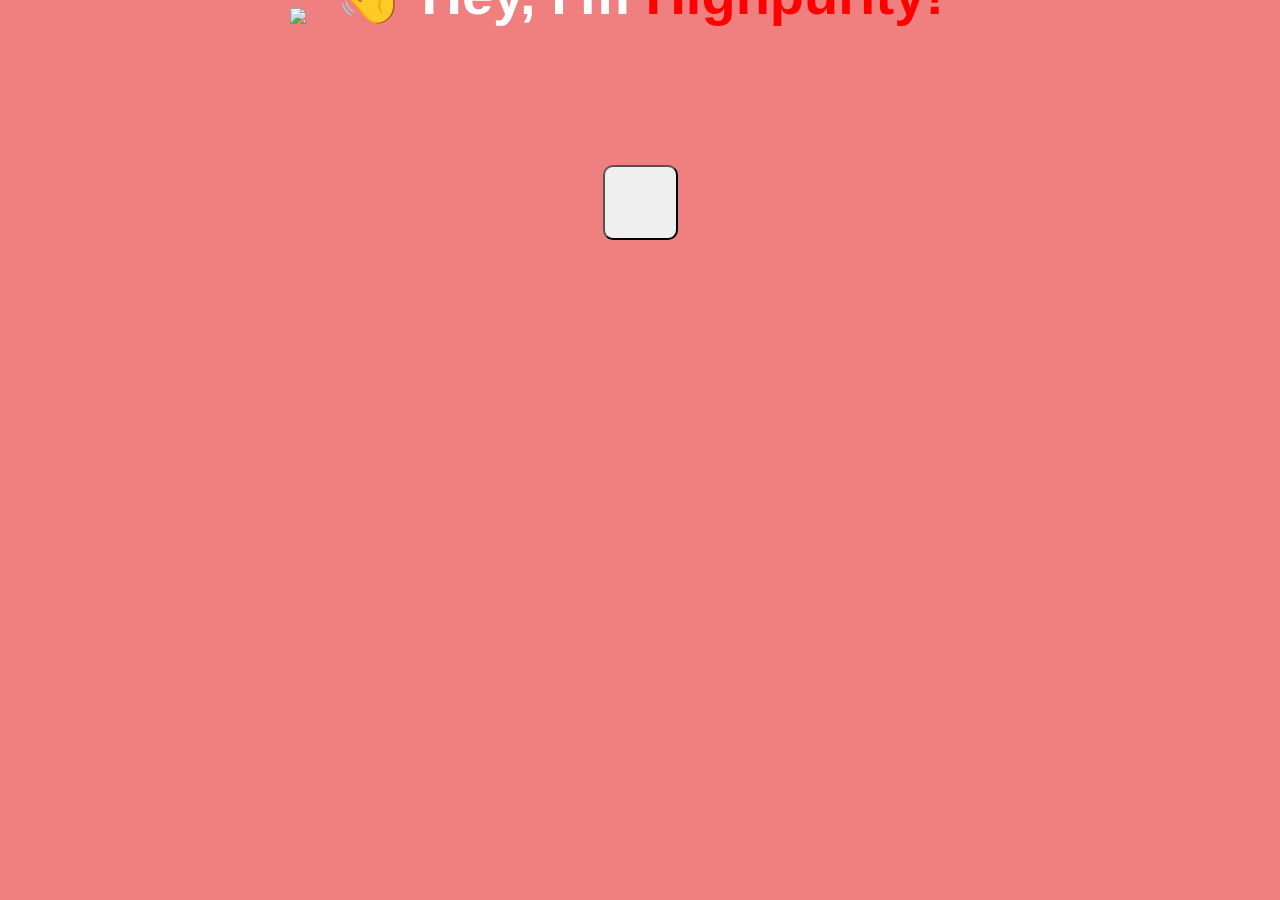
==== index.html @ 9d60070f "First button setup" ====
<!DOCTYPE html>
<html lang="en">
<head>
    <meta charset="UTF-8">
    <meta http-equiv="X-UA-Compatible" content="IE=edge">
    <meta name="viewport" content="width=device-width, initial-scale=1.0">
    <title>Highpurity</title>
    <link rel="stylesheet" href="style.css">
    <script src="https://kit.fontawesome.com/e08dad6347.js" crossorigin="anonymous"></script>
</head>
<body>


        <img id=pfp src="images/CircleHighpurity.png">
    <h1 id=title>👋 Hey, I'm <span id="name">Highpurity!</span> </h1>



    <div class="buttons">
        <button class="yt"><i class="fa-brands fa-youtube"></i></button>
</div>

</body>

</html>
---- style.css ----
body{
    background-color:lightcoral;
}
  #title{
    font-family: Inter, sans-serif;
    color: white;
    font-weight:700px;
    font-size:3.5em;

    position: relative;
    text-align: center;
    bottom:100px;
  }
  #name{
    font-family: Inter, sans-serif;
    color:red;
    font-weight:700px;
    text-align:center;
  }
  #pfp{
    display: block;
    margin-left: auto;
    margin-right: auto;
    width:700px;
  }
.buttons{
  text-align:center;
  width:100%;

}
.yt{
  height:75px;
  width:75px;
  border-radius:10px;
  text-size:
}
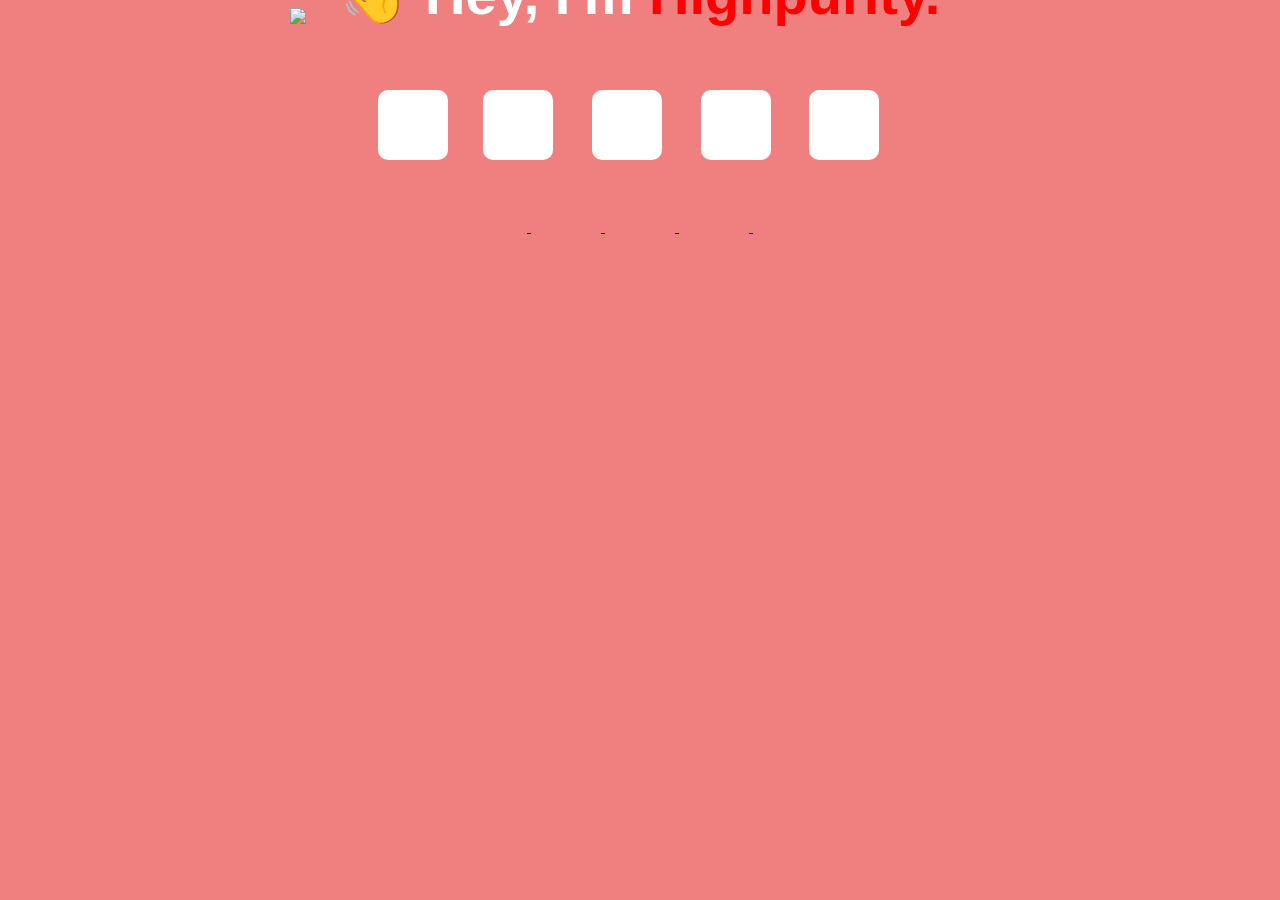
==== commit ba55d55a: "Hover color change" ====
--- a/index.html
+++ b/index.html
@@ -9,17 +9,29 @@
     <script src="https://kit.fontawesome.com/e08dad6347.js" crossorigin="anonymous"></script>
 </head>
 <body>
+<center>        
+    <img id=pfp src="images/CircleHighpurity.png">
+    <h1 id=title>👋 Hey, I'm <span id="name">Highpurity.</span> </h1>
+</center>
 
 
-        <img id=pfp src="images/CircleHighpurity.png">
-    <h1 id=title>👋 Hey, I'm <span id="name">Highpurity!</span> </h1>
-
-
-
-    <div class="buttons">
-        <button class="yt"><i class="fa-brands fa-youtube"></i></button>
-</div>
-
+<center>
+        <a href="https://youtube.com/c/highpurity" target="_blank">
+        <button class="youtube"><i class="fa-brands fa-youtube fa-3x"></i></button>
+    </a>
+       <a href="https://twitch.tv/highpurity" target="_blank">
+<button class="twitch"><i class="fa-brands fa-twitch fa-3x"></i></button>
+    </a>
+    <a href="https://discord.gg/PsEJbhDeTb" target="_blank">
+        <button class="discord"><i class="fa-brands fa-discord fa-3x"></i></button>
+            </a>
+            <a href="https://github.com/Highpurity" target="_blank">
+                <button class="github"><i class="fa-brands fa-github fa-3x"></i></button>
+                    </a>
+                    <a href="https://twitter.com/highpuritycc" target="_blank">
+                        <button class="twitter"><i class="fa-brands fa-twitter fa-3x"></i></button>
+                            </a>
+</center>
 </body>
 
 </html>--- a/style.css
+++ b/style.css
@@ -28,10 +28,82 @@
   width:100%;
 
 }
-.yt{
-  height:75px;
-  width:75px;
+.youtube{
+  height:70px;
+  width:70px;
   border-radius:10px;
-  text-size:
+  border-color:transparent;
+  color:lightcoral;
+  background-color:white;
+  position:relative;
+
+  bottom:75px;
+  left:135px;
 }
+.twitch{
+  background-color:white;
+  border-color:transparent;
+  border-radius:10px;
+  height:70px;
+  width:70px;
+  color:lightcoral;
+  position:relative;
 
+  bottom:75px;
+
+  left:170px;
+}
+.discord{
+  background-color:white;
+  border-color:transparent;
+  border-radius:10px;
+  height:70px;
+  width:70px;
+  color:lightcoral;
+  position:relative;
+
+  bottom:75px;
+
+  right:122px;
+}
+.github{
+  background-color:white;
+  border-color:transparent;
+  border-radius:10px;
+  height:70px;
+  width:70px;
+  color:lightcoral;
+  position:relative;
+
+  bottom:75px;
+
+  left:130px;
+}
+.twitter{
+  background-color:white;
+  border-color:transparent;
+  border-radius:10px;
+  height:70px;
+  width:70px;
+  color:lightcoral;
+  position:relative;
+
+  bottom:75px;
+
+  right:375px;
+}
+.twitter:hover{
+  background-color:lightgrey;
+}
+.discord:hover{
+  background-color:lightgrey;
+}
+.youtube:hover{
+  background-color:lightgrey;
+}
+.twitch:hover{
+  background-color:lightgrey;
+}
+.github:hover{
+  background-color:lightgrey;
+}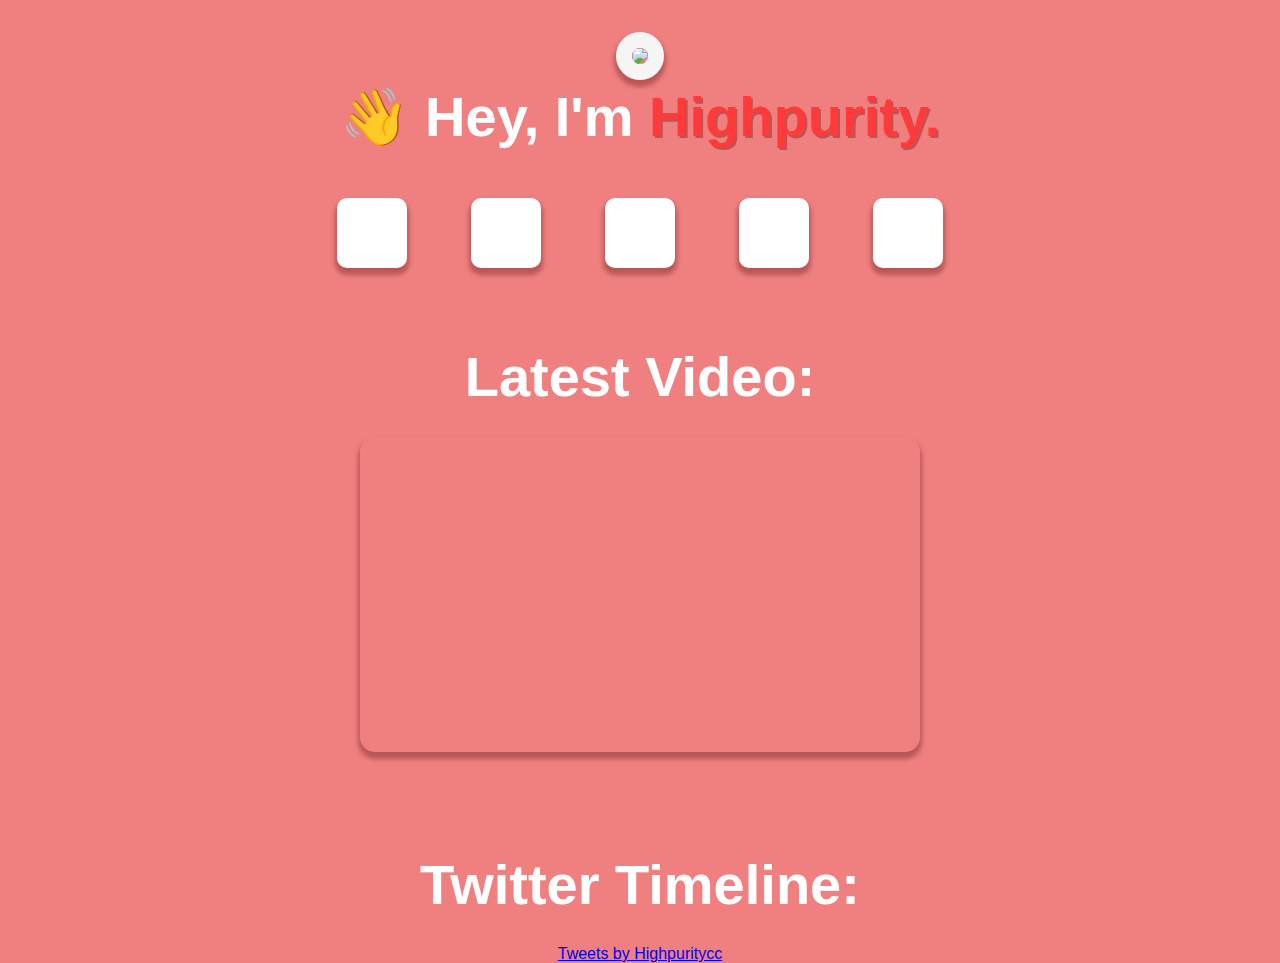
==== commit 49658c5b: "Added TwitterTimeline" ====
--- a/index.html
+++ b/index.html
@@ -1,37 +1,44 @@
+
 <!DOCTYPE html>
 <html lang="en">
+
 <head>
     <meta charset="UTF-8">
     <meta http-equiv="X-UA-Compatible" content="IE=edge">
+    <link rel="icon" href="images/GoodPFP.png" />
     <meta name="viewport" content="width=device-width, initial-scale=1.0">
     <title>Highpurity</title>
+    <meta
+        content="Hello - My names Highpurity. I'm a Java Minecraft Developer, Front End Web Developer, Avid YouTuber, and Twitch Streamer.">
     <link rel="stylesheet" href="style.css">
     <script src="https://kit.fontawesome.com/e08dad6347.js" crossorigin="anonymous"></script>
 </head>
+
 <body>
-<center>        
-    <img id=pfp src="images/CircleHighpurity.png">
-    <h1 id=title>👋 Hey, I'm <span id="name">Highpurity.</span> </h1>
-</center>
+    <div class="img-wrapper">
+        <img id="pfp" src="images/GoodPFP.png">
+    </div>
+   
+    <h1 id="title">👋 Hey, I'm <span id="name">Highpurity.</span></h1>
 
+    <div class="button-wrapper">
+        <a class="button" href="https://youtube.com/c/highpurity"><i class="fa-brands fa-youtube fa-3x"></i></a>
+        <a class="button" href="https://twitch.tv/highpurity"><i class="fa-brands fa-twitch fa-3x"></i></a>
+        <a class="button" href="https://discord.gg/PsEJbhDeTb"><i class="fa-brands fa-discord fa-3x"></i></a>
+        <a class="button" href="https://github.com/Highpurity"><i class="fa-brands fa-github fa-3x"></i></a>
+        <a class="button" href="https://twitter.com/highpuritycc"><i class="fa-brands fa-twitter fa-3x"></i></a>
+    </div>
 
-<center>
-        <a href="https://youtube.com/c/highpurity" target="_blank">
-        <button class="youtube"><i class="fa-brands fa-youtube fa-3x"></i></button>
-    </a>
-       <a href="https://twitch.tv/highpurity" target="_blank">
-<button class="twitch"><i class="fa-brands fa-twitch fa-3x"></i></button>
-    </a>
-    <a href="https://discord.gg/PsEJbhDeTb" target="_blank">
-        <button class="discord"><i class="fa-brands fa-discord fa-3x"></i></button>
-            </a>
-            <a href="https://github.com/Highpurity" target="_blank">
-                <button class="github"><i class="fa-brands fa-github fa-3x"></i></button>
-                    </a>
-                    <a href="https://twitter.com/highpuritycc" target="_blank">
-                        <button class="twitter"><i class="fa-brands fa-twitter fa-3x"></i></button>
-                            </a>
-</center>
-</body>
+    <h1 id="latesttitle">Latest Video:</h1>
+    <iframe id="latest" width="560" height="315"
+        src="https://www.tubebuddy.com/quicknav/latestembed/UC9308UbLmxNEgOOeKrjrvXw" frameborder="0"
+        allowfullscreen></iframe>
+
+<br>
+<br>
+<br>
+<br> 
+        <h1 id="twittertimeline">Twitter Timeline:</h1>
+        <a class="twitter-timeline" data-width="400" data-height="700" data-theme="dark" href="https://twitter.com/Highpuritycc?ref_src=twsrc%5Etfw">Tweets by Highpuritycc</a> <script async src="https://platform.twitter.com/widgets.js" charset="utf-8"></script></body>
 
 </html>--- a/style.css
+++ b/style.css
@@ -1,109 +1,92 @@
-body{
-    background-color:lightcoral;
+:root {
+  --bg-color: lightcoral;
+  --shadow: #4a000055;
 }
-  #title{
-    font-family: Inter, sans-serif;
-    color: white;
-    font-weight:700px;
-    font-size:3.5em;
 
-    position: relative;
-    text-align: center;
-    bottom:100px;
-  }
-  #name{
-    font-family: Inter, sans-serif;
-    color:red;
-    font-weight:700px;
-    text-align:center;
-  }
-  #pfp{
-    display: block;
-    margin-left: auto;
-    margin-right: auto;
-    width:700px;
-  }
-.buttons{
-  text-align:center;
-  width:100%;
+* {
+  margin: 0;
+  padding: 0;
+}
 
+body {
+  margin: auto;
+  display: flex;
+  align-items: center;
+  justify-content: center;
+  flex-direction: column;
+  font-family: Inter, sans-serif;
+  background-color: var(--bg-color);
 }
-.youtube{
-  height:70px;
-  width:70px;
-  border-radius:10px;
-  border-color:transparent;
-  color:lightcoral;
-  background-color:white;
-  position:relative;
 
-  bottom:75px;
-  left:135px;
+.img-wrapper {
+  margin-top: 2em;
 }
-.twitch{
-  background-color:white;
-  border-color:transparent;
-  border-radius:10px;
-  height:70px;
-  width:70px;
-  color:lightcoral;
-  position:relative;
 
-  bottom:75px;
+img {
+  max-width: 20em;
+  border-style: solid;
+  border-width: 1em;
+  border-radius: 100%;
+  border-color: whitesmoke;
+  box-shadow: 0 5px 5px 2px var(--shadow);
+}
 
-  left:170px;
+.button-wrapper {
+  display: flex;
+  flex-direction: row;
+  padding: 1em;
 }
-.discord{
-  background-color:white;
-  border-color:transparent;
-  border-radius:10px;
-  height:70px;
-  width:70px;
-  color:lightcoral;
-  position:relative;
 
-  bottom:75px;
+.button {
+  margin: 2em;
+  display: flex;
+  text-decoration: none;
+  text-align: center;
+  justify-content: center;
+  align-items: center;
+  width: 70px;
+  height: 70px;
+  border-radius: 10px;
+  border-color: transparent;
+  color: lightcoral;
+  background-color: white;
+  box-shadow: 0 5px 5px 2px var(--shadow);
+  transition: all 500ms;
+}
 
-  right:122px;
+.button:hover {
+  transform: scale(1.2);
+  background-color: lightgrey;
 }
-.github{
-  background-color:white;
-  border-color:transparent;
-  border-radius:10px;
-  height:70px;
-  width:70px;
-  color:lightcoral;
-  position:relative;
 
-  bottom:75px;
+#title {
+  color: white;
+  font-size: 3.5em;
+  margin: auto;
+}
 
-  left:130px;
+#name {
+  color: rgb(255, 58, 58);
+  text-align: center;
+  text-shadow: 2px 2px var(--shadow);
 }
-.twitter{
-  background-color:white;
-  border-color:transparent;
-  border-radius:10px;
-  height:70px;
-  width:70px;
-  color:lightcoral;
-  position:relative;
 
-  bottom:75px;
 
-  right:375px;
+#latesttitle {
+  padding: 0.5em;
+  color: white;
+  font-size: 3.5em;
 }
-.twitter:hover{
-  background-color:lightgrey;
+
+#latest {
+  box-shadow: 0 5px 5px 2px var(--shadow);
+  border-radius: 15px;
 }
-.discord:hover{
-  background-color:lightgrey;
+#twittertimeline {
+  padding: 0.5em;
+  color: white;
+  font-size: 3.5em;
 }
-.youtube:hover{
-  background-color:lightgrey;
-}
-.twitch:hover{
-  background-color:lightgrey;
-}
-.github:hover{
-  background-color:lightgrey;
+.twitter-timeline {
+  border-radius:15px;
 }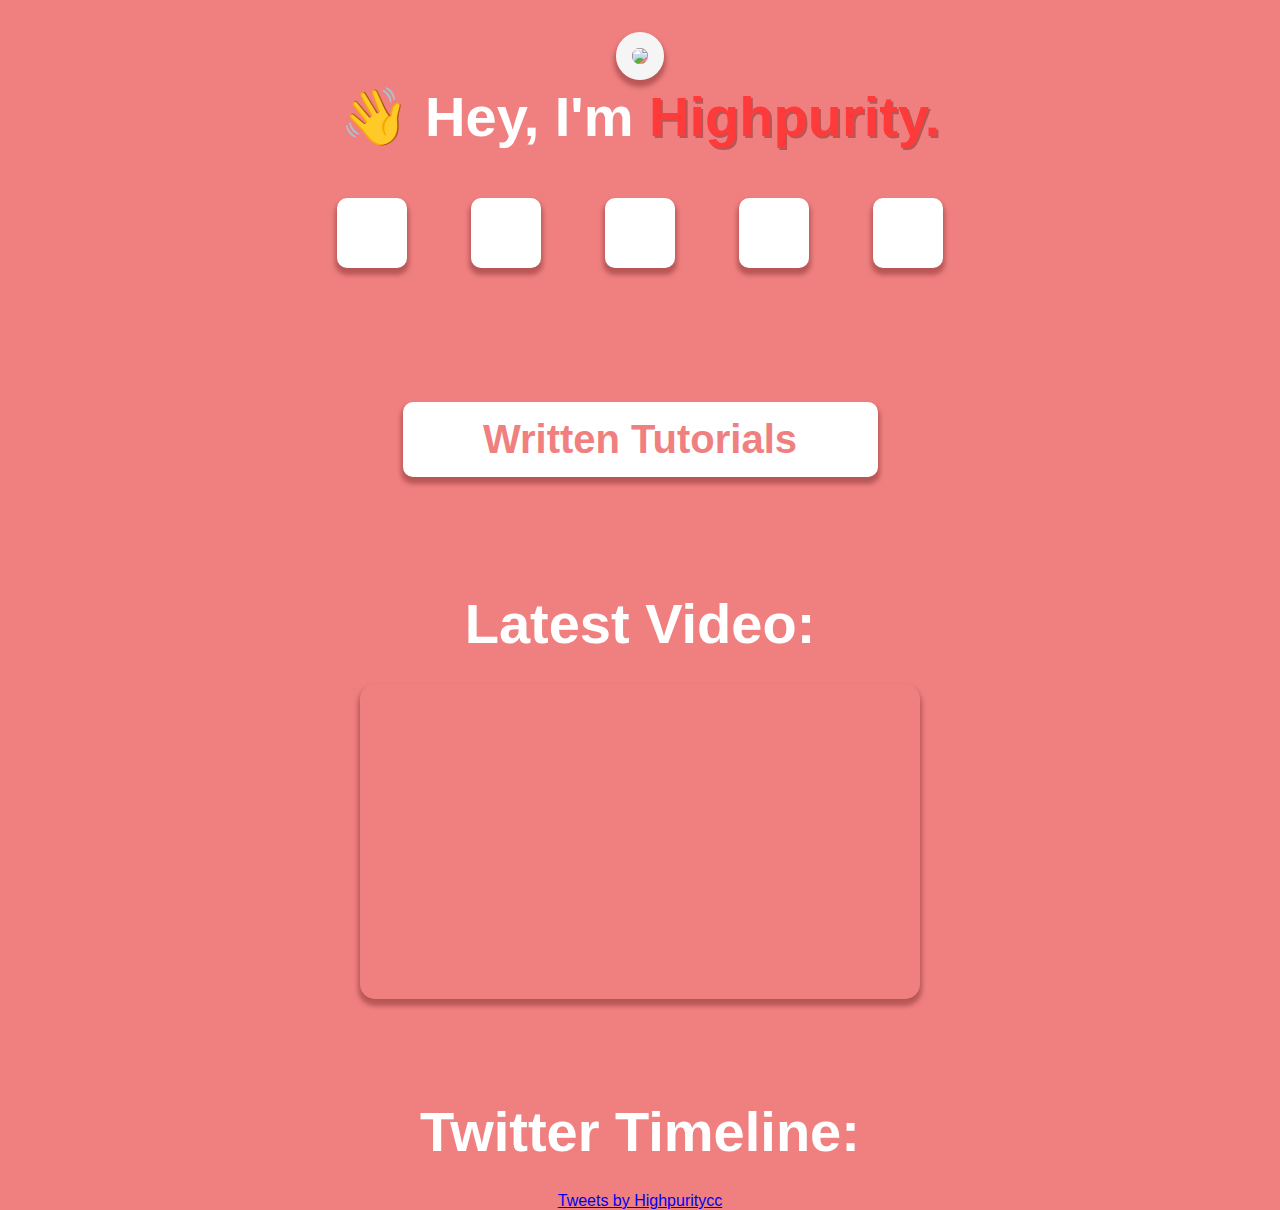
==== commit d4959b3e: "Massive Updates" ====
--- a/index.html
+++ b/index.html
@@ -10,7 +10,7 @@
     <title>Highpurity</title>
     <meta
         content="Hello - My names Highpurity. I'm a Java Minecraft Developer, Front End Web Developer, Avid YouTuber, and Twitch Streamer.">
-    <link rel="stylesheet" href="style.css">
+    <link rel="stylesheet" href="/style.css">
     <script src="https://kit.fontawesome.com/e08dad6347.js" crossorigin="anonymous"></script>
 </head>
 
@@ -22,12 +22,20 @@
     <h1 id="title">👋 Hey, I'm <span id="name">Highpurity.</span></h1>
 
     <div class="button-wrapper">
-        <a class="button" href="https://youtube.com/c/highpurity"><i class="fa-brands fa-youtube fa-3x"></i></a>
-        <a class="button" href="https://twitch.tv/highpurity"><i class="fa-brands fa-twitch fa-3x"></i></a>
-        <a class="button" href="https://discord.gg/PsEJbhDeTb"><i class="fa-brands fa-discord fa-3x"></i></a>
-        <a class="button" href="https://github.com/Highpurity"><i class="fa-brands fa-github fa-3x"></i></a>
-        <a class="button" href="https://twitter.com/highpuritycc"><i class="fa-brands fa-twitter fa-3x"></i></a>
+        <a class="button" href="https://youtube.com/c/highpurity" target= "_blank"><i class="fa-brands fa-youtube fa-3x"></i></a>
+        <a class="button" href="https://twitch.tv/highpurity" target= "_blank"><i class="fa-brands fa-twitch fa-3x"></i></a>
+        <a class="button" href="https://discord.gg/PsEJbhDeTb" target= "_blank"><i class="fa-brands fa-discord fa-3x"></i></a>
+        <a class="button" href="https://github.com/Highpurity" target= "_blank"><i class="fa-brands fa-github fa-3x"></i></a>
+        <a class="button" href="https://twitter.com/highpuritycc" target= "_blank"><i class="fa-brands fa-twitter fa-3x"></i></a>
     </div>
+    
+    <br>
+    <br>
+    <br>
+    <a class="button1" href="/tutorials/"><h1 id="title1">Written Tutorials<i class="fa-solid fa-file fa-1xl"></i> </h1></a>
+    <br>
+    <br>
+    <br>
 
     <h1 id="latesttitle">Latest Video:</h1>
     <iframe id="latest" width="560" height="315"
--- a/style.css
+++ b/style.css
@@ -89,4 +89,116 @@
 }
 .twitter-timeline {
   border-radius:15px;
+}
+#ForumsTitle{
+  color:whitesmoke;
+  font-size: 3.5em;
+  position: relative;
+  top:75px;
+  border-color:white;
+}
+.forums{
+  text-color: var(--bg-color);
+}
+.miniforumstitle{
+  position:relative;
+
+  top:100px;
+  right:200px;
+  width: 300px;
+  border: 15px solid whitesmoke;
+  background-color:lightgrey;
+  border-radius: 10px;
+  padding: 10px;
+  margin: 10px;
+  color:lightcoral;
+  box-shadow: 0 5px 5px 2px var(--shadow);
+}
+.miniforumstitle1{
+  position:relative;
+  bottom:16px;
+
+  left:200px;
+  width: 300px;
+  border: 15px solid whitesmoke;
+  background-color:lightgrey;
+  border-radius: 10px;
+  padding: 10px;
+  margin: 10px;
+  color:lightcoral;
+  box-shadow: 0 5px 5px 2px var(--shadow);
+
+}
+.miniforumstitle:hover{
+  transform: scale(1.2);
+  border-color: lightgrey;
+}
+.miniforumstitle1:hover{
+  transform: scale(1.2);
+  border-color:lightgray;
+}
+.tutorialvideo{
+  box-shadow: 0 5px 5px 2px var(--shadow);
+  border-radius: 15px;
+
+  position:relative;
+
+  top:100px;
+
+}
+.line{
+  border-bottom:2px solid whitesmoke;
+  width:50px;
+  position:relative;
+  top:100px;
+}
+.splitter{
+  border-bottom: 4px solid whitesmoke;
+  width:95%
+}
+.author{
+  color:white;
+  font-size: 1.7em;
+}
+.date{
+  color:white;
+  font-size:1.5em;
+}
+.edited{
+  color:white;
+  font-size:1.4em;
+}
+p{
+  color:white;
+  font-family: Inter, sans-serif;
+  font-size:1.5em;
+}
+.tutorialimages{
+  max-width: 100em;
+  border-style: solid;
+  border-width: 1em;
+  border-radius: 10px;;
+  border-color: whitesmoke;
+  box-shadow: 0 5px 5px 2px var(--shadow);
+}
+.button1 {
+  margin: 2em;
+  display: flex;
+  text-decoration: none;
+  text-align: center;
+  justify-content: center;
+  align-items: center;
+  width: 475px;
+  height: 75px;
+  border-radius: 10px;
+  border-color: transparent;
+  color: lightcoral;
+  background-color: white;
+  box-shadow: 0 5px 5px 2px var(--shadow);
+  transition: all 500ms;
+}
+#title1 {
+  color: lightcoral;
+  font-size: 2.5em;
+  margin: auto;
 }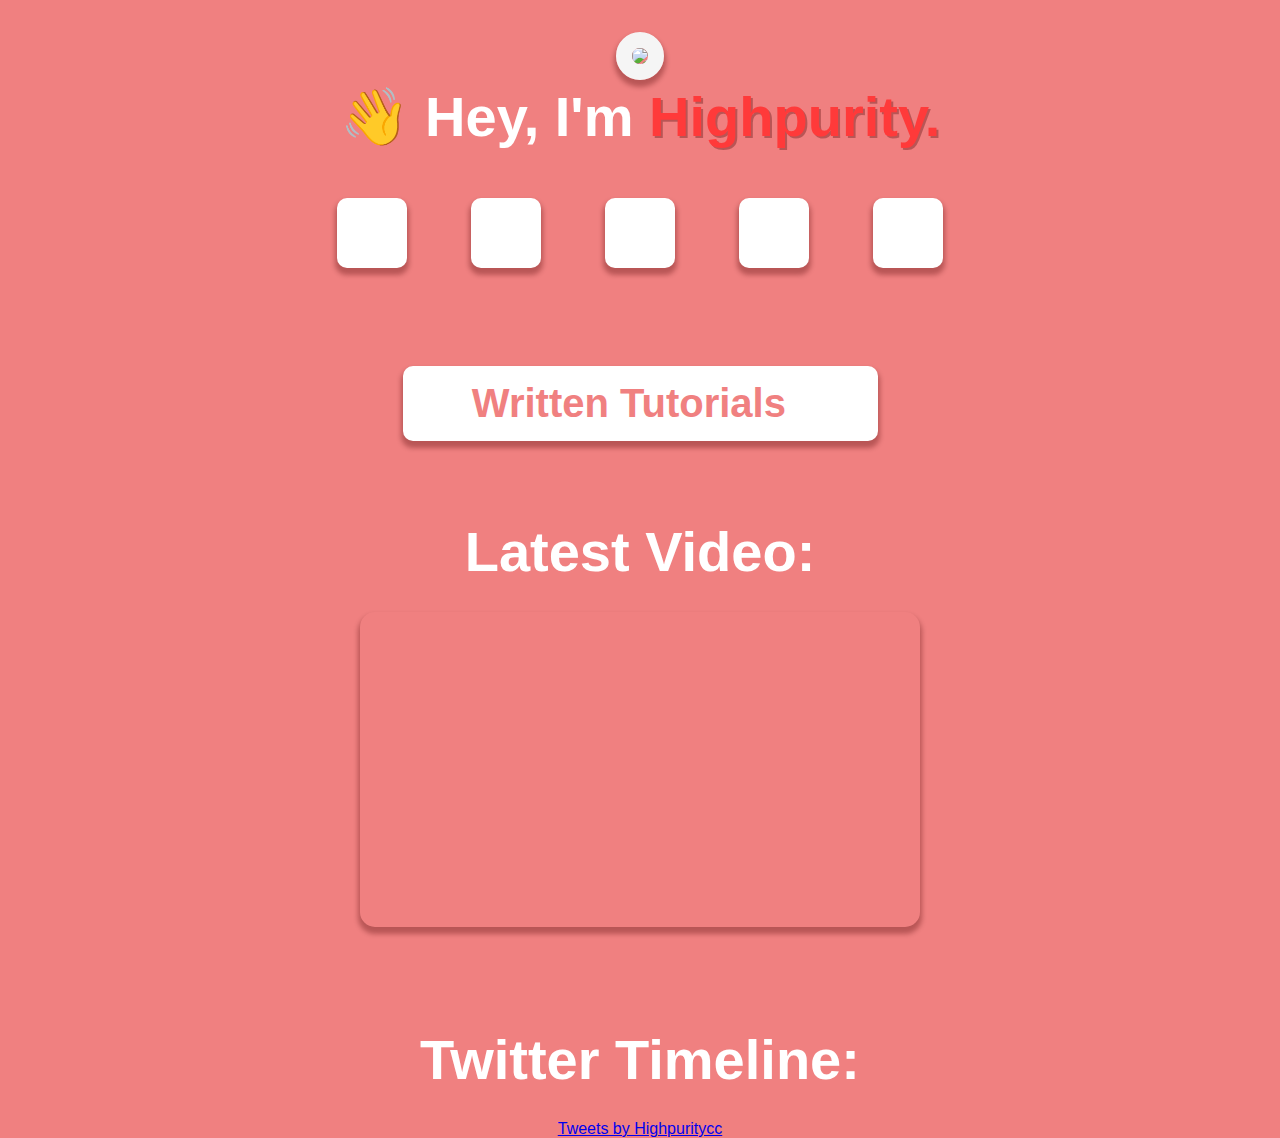
==== commit c6816f89: "Implemented Statistics" ====
--- a/index.html
+++ b/index.html
@@ -28,13 +28,9 @@
         <a class="button" href="https://github.com/Highpurity" target= "_blank"><i class="fa-brands fa-github fa-3x"></i></a>
         <a class="button" href="https://twitter.com/highpuritycc" target= "_blank"><i class="fa-brands fa-twitter fa-3x"></i></a>
     </div>
-    
+
     <br>
-    <br>
-    <br>
-    <a class="button1" href="/tutorials/"><h1 id="title1">Written Tutorials<i class="fa-solid fa-file fa-1xl"></i> </h1></a>
-    <br>
-    <br>
+    <a class="button1" href="/tutorials/"><h1 id="title1">Written Tutorials &nbsp<i class="fa-solid fa-file fa-1xl"></i> </h1></a>
     <br>
 
     <h1 id="latesttitle">Latest Video:</h1>
@@ -49,4 +45,9 @@
         <h1 id="twittertimeline">Twitter Timeline:</h1>
         <a class="twitter-timeline" data-width="400" data-height="700" data-theme="dark" href="https://twitter.com/Highpuritycc?ref_src=twsrc%5Etfw">Tweets by Highpuritycc</a> <script async src="https://platform.twitter.com/widgets.js" charset="utf-8"></script></body>
 
+
+        <!-- Hitsteps TRACKING CODE - Manual 2022-07-07 - DO NOT CHANGE -->
+<script type="text/javascript">(function(){var hstc=document.createElement('script'); hstc.src='https://cdnhst.xyz/code?code=8d2f7a17ac88cf1ef459f642ba449e15';hstc.async=true;var htssc = document.getElementsByTagName('script')[0];htssc.parentNode.insertBefore(hstc, htssc);})();
+</script><noscript><a href="http://www.hitsteps.com/"><img src="//cdnhst.xyz/code?mode=img&amp;code=8d2f7a17ac88cf1ef459f642ba449e15" alt="blog statistics" width="1" height="1" />web statistics</a></noscript>
+<!-- Hitsteps TRACKING CODE - DO NOT CHANGE -->
 </html>